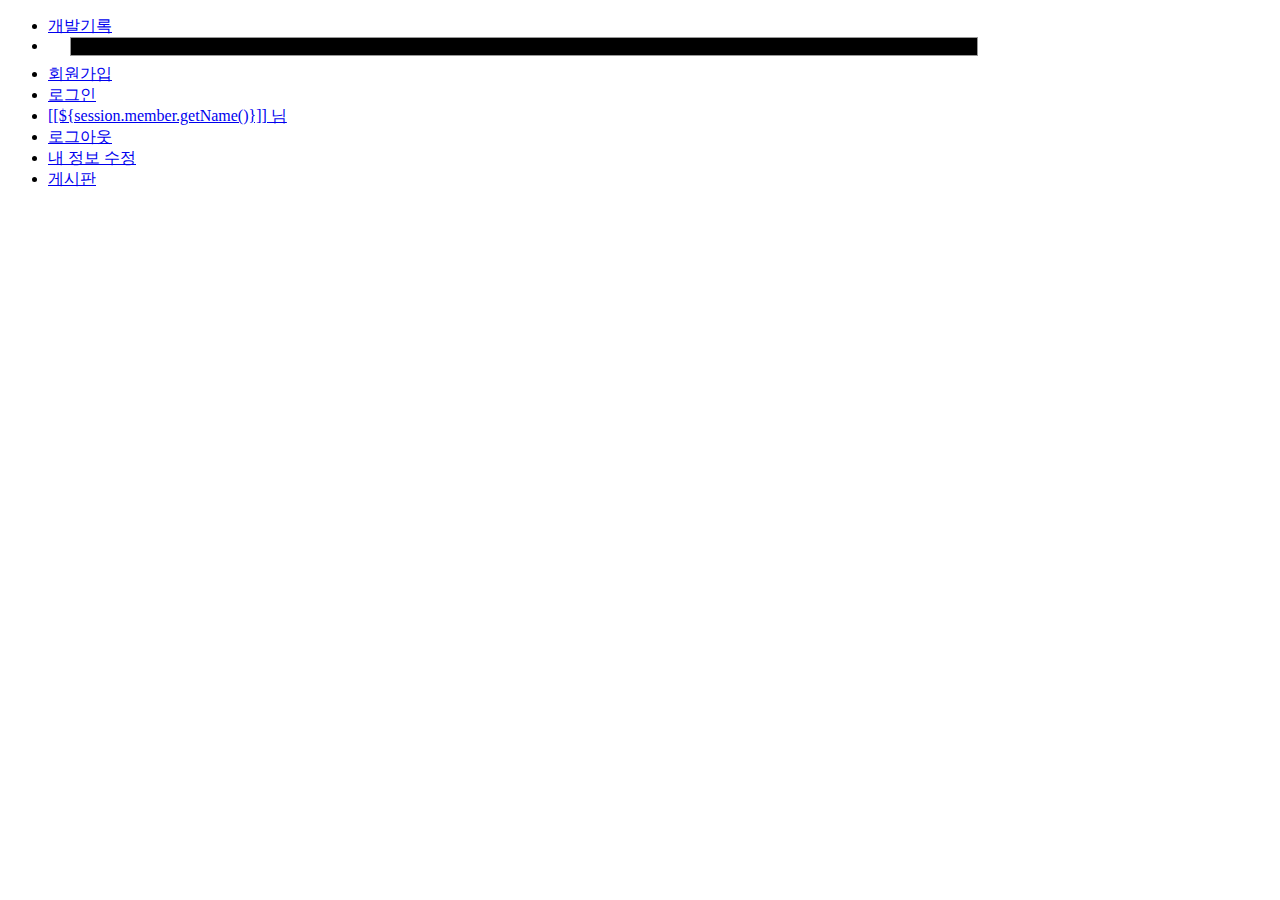
==== src/main/resources/templates/layout.html @ 581e4084 "first commit" ====
<!DOCTYPE html>
<html th:fragment="layout(title,style, content)" xmlns:th="http://www.thymeleaf.org">
<head>
    <meta charset="UTF-8">
    <link rel="stylesheet" href="../css/bootstrap.min.css" th:href="@{/css/bootstrap.min.css}">
    <link rel="stylesheet" href="../css/form.css"  th:href="@{/css/form.css}">
    <link rel="stylesheet" href="../css/layout.css" th:href="@{/css/layout.css}">
    <link rel="stylesheet" href="../css/default.css" th:href="@{/css/default.css}">
    <title th:replace="${title}">title</title>
    <style>
        .container>section {padding:40px 0; max-width: 700px; margin: auto}
        #search {
            width: 100%;
            background-color: #000;
            border: 0.1rem solid #999;
            color: #999;
        }

        .search-box {
            position: relative;
            width : 75%;
            margin-bottom: 0.5rem;
        }

        .search-box>img {
            position: absolute;
            width: 1rem;
            top: 0.5rem;
            right: 0.6rem;
        }
    </style>
    <th:block th:replace="${style}"/>
</head>
<body>
<div class="wrapper">
    <div id="sidebar-wrapper">
        <ul class="sidebar-nav">
            <li class="sidebar-brand">
                <a href="/">개발기록 </a>
            </li>
            <li style="padding-left:1.4em">
                <form method="get" action="/board">
                    <div class="search-box">
                        <input type="text" name="search" id="search" class="form-control form-control-sm" th:value="${param.search}">
                        <img th:src="@{/icon/glass.png}">
                    </div>

                </form>
            </li>
            <li th:unless="${session.member}"><a href="/member/register">회원가입</a></li>
            <li th:unless="${session.member}"><a href="/member/login">로그인</a></li>
            <li th:if="${session.member}"><a href="#">[[${session.member.getName()}]] 님</a></li>
            <li th:if="${session.member}"><a href="/member/logout">로그아웃</a></li>
            <li th:if="${session.member}"><a href="/member/myInfo">내 정보 수정</a></li>
            <li><a href="/board">게시판</a></li>
        </ul>
    </div>
    <div class="container py-md-3 pl-md-5" style="height:100%;position: initial;">
        <section style="max-width: 700px; padding:40px 0;" th:replace="${content}"></section>
    </div>
</div>
</body>
</html>
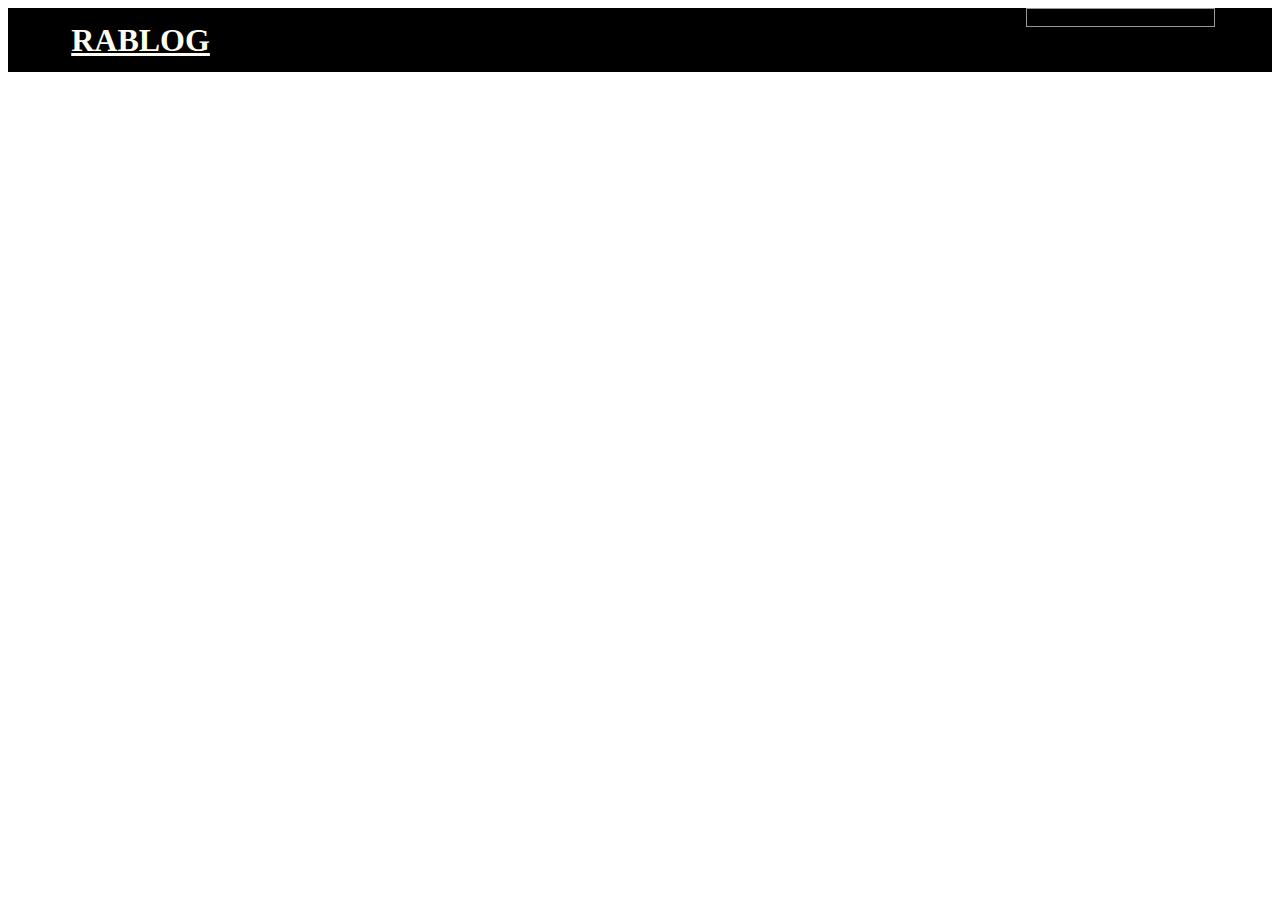
==== commit fd58cc55: "상단바 수정" ====
--- a/src/main/resources/templates/layout.html
+++ b/src/main/resources/templates/layout.html
@@ -16,27 +16,78 @@
             color: #999;
         }
 
-        .search-box {
-            position: relative;
-            width : 75%;
-            margin-bottom: 0.5rem;
+        /*.search-box {*/
+        /*    position: relative;*/
+        /*    width : 75%;*/
+        /*    margin-bottom: 0.5rem;*/
+        /*}*/
+
+        /*.search-box>img {*/
+        /*    position: absolute;*/
+        /*    width: 1rem;*/
+        /*    top: 0.5rem;*/
+        /*    right: 0.6rem;*/
+        /*}*/
+
+        .top {
+            height:4rem;
+            background-color: #000000;
+            width: 100%;
+            color: #fff;
         }
 
-        .search-box>img {
-            position: absolute;
-            width: 1rem;
-            top: 0.5rem;
-            right: 0.6rem;
+        .top-inner {
+            width: 90%;
+            height: 4rem;
+            margin: 0 auto;
+
+        }
+
+        .top-title {
+            font-size: 2rem;
+            font-weight: 600;
+            display: inline-block;
+            line-height: 4rem;
+            height: 4rem;
+            color: #fffdef;
+            float: left;
+        }
+
+        .top-title>a {
+            color: #fffdef;
+        }
+
+        .search-box {
+            display: inline-block;
+            float: right;
+            height: 4rem;
         }
     </style>
     <th:block th:replace="${style}"/>
 </head>
 <body>
 <div class="wrapper">
+    <div class="top">
+        <div class="top-inner">
+            <div class="top-title">
+                <a href="/">RABLOG</a>
+            </div>
+            <form method="get" action="/board">
+            <div class="search-box">
+
+                <input type="text" name="search" id="search" class="form-control form-control-sm" th:value="${param.search}">
+
+
+            </div>
+            </form>
+
+        </div>
+    </div>
+<!--
     <div id="sidebar-wrapper">
         <ul class="sidebar-nav">
             <li class="sidebar-brand">
-                <a href="/">개발기록 </a>
+                <a href="/">RABLOG </a>
             </li>
             <li style="padding-left:1.4em">
                 <form method="get" action="/board">
@@ -55,6 +106,8 @@
             <li><a href="/board">게시판</a></li>
         </ul>
     </div>
+    -->
+
     <div class="container py-md-3 pl-md-5" style="height:100%;position: initial;">
         <section style="max-width: 700px; padding:40px 0;" th:replace="${content}"></section>
     </div>
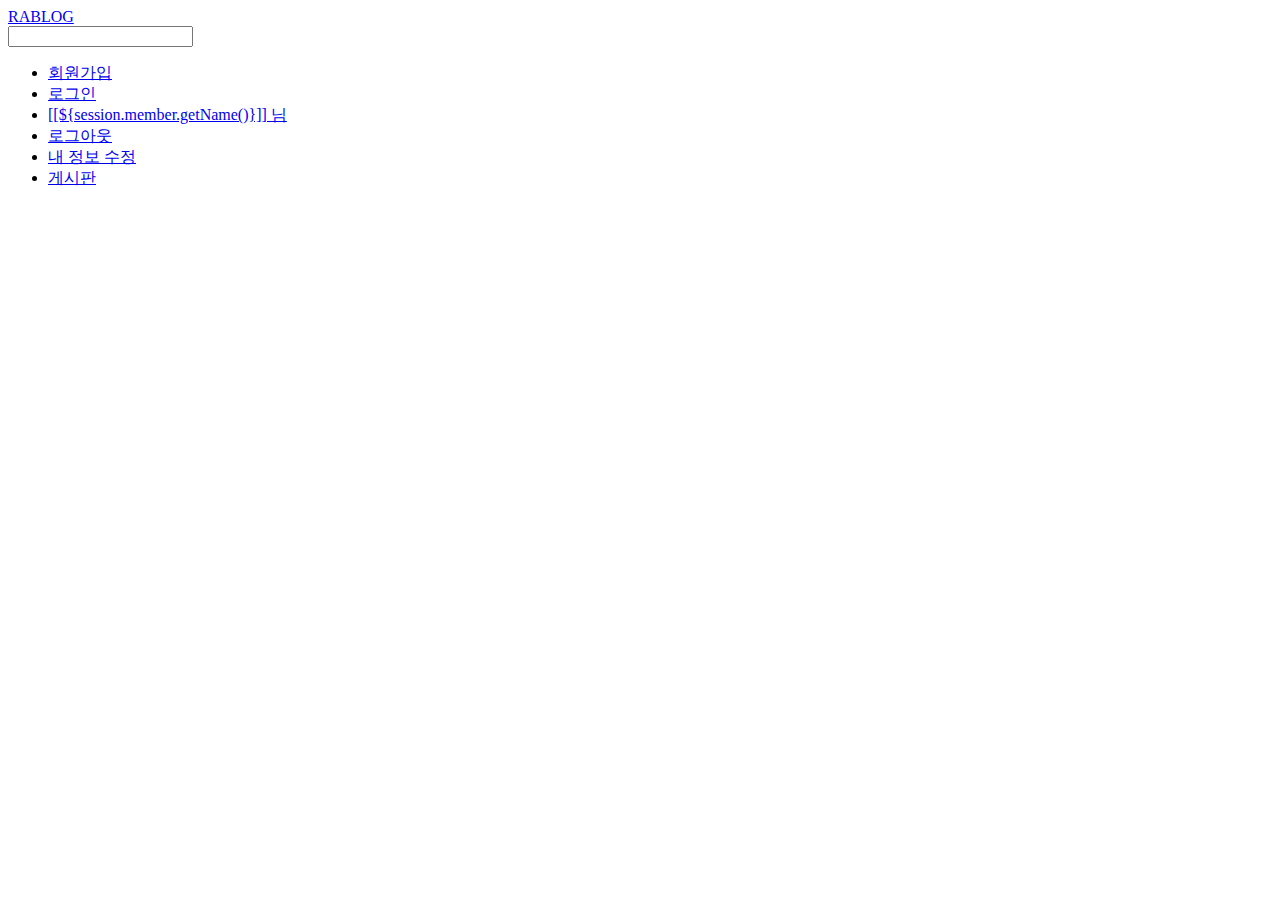
==== commit 8e0490a6: "상단바 변경" ====
--- a/src/main/resources/templates/layout.html
+++ b/src/main/resources/templates/layout.html
@@ -7,62 +7,6 @@
     <link rel="stylesheet" href="../css/layout.css" th:href="@{/css/layout.css}">
     <link rel="stylesheet" href="../css/default.css" th:href="@{/css/default.css}">
     <title th:replace="${title}">title</title>
-    <style>
-        .container>section {padding:40px 0; max-width: 700px; margin: auto}
-        #search {
-            width: 100%;
-            background-color: #000;
-            border: 0.1rem solid #999;
-            color: #999;
-        }
-
-        /*.search-box {*/
-        /*    position: relative;*/
-        /*    width : 75%;*/
-        /*    margin-bottom: 0.5rem;*/
-        /*}*/
-
-        /*.search-box>img {*/
-        /*    position: absolute;*/
-        /*    width: 1rem;*/
-        /*    top: 0.5rem;*/
-        /*    right: 0.6rem;*/
-        /*}*/
-
-        .top {
-            height:4rem;
-            background-color: #000000;
-            width: 100%;
-            color: #fff;
-        }
-
-        .top-inner {
-            width: 90%;
-            height: 4rem;
-            margin: 0 auto;
-
-        }
-
-        .top-title {
-            font-size: 2rem;
-            font-weight: 600;
-            display: inline-block;
-            line-height: 4rem;
-            height: 4rem;
-            color: #fffdef;
-            float: left;
-        }
-
-        .top-title>a {
-            color: #fffdef;
-        }
-
-        .search-box {
-            display: inline-block;
-            float: right;
-            height: 4rem;
-        }
-    </style>
     <th:block th:replace="${style}"/>
 </head>
 <body>
@@ -74,40 +18,22 @@
             </div>
             <form method="get" action="/board">
             <div class="search-box">
-
                 <input type="text" name="search" id="search" class="form-control form-control-sm" th:value="${param.search}">
-
-
+                <img th:src="@{/icon/glass.png}">
             </div>
             </form>
-
+            <div class="menu">
+                <ul>
+                    <li th:unless="${session.member}"><a href="/member/register">회원가입</a></li>
+                    <li th:unless="${session.member}"><a href="/member/login">로그인</a></li>
+                    <li th:if="${session.member}"><a href="#">[[${session.member.getName()}]] 님</a></li>
+                    <li th:if="${session.member}"><a href="/member/logout">로그아웃</a></li>
+                    <li th:if="${session.member}"><a href="/member/myInfo">내 정보 수정</a></li>
+                    <li><a href="/board">게시판</a></li>
+                </ul>
+            </div>
         </div>
     </div>
-<!--
-    <div id="sidebar-wrapper">
-        <ul class="sidebar-nav">
-            <li class="sidebar-brand">
-                <a href="/">RABLOG </a>
-            </li>
-            <li style="padding-left:1.4em">
-                <form method="get" action="/board">
-                    <div class="search-box">
-                        <input type="text" name="search" id="search" class="form-control form-control-sm" th:value="${param.search}">
-                        <img th:src="@{/icon/glass.png}">
-                    </div>
-
-                </form>
-            </li>
-            <li th:unless="${session.member}"><a href="/member/register">회원가입</a></li>
-            <li th:unless="${session.member}"><a href="/member/login">로그인</a></li>
-            <li th:if="${session.member}"><a href="#">[[${session.member.getName()}]] 님</a></li>
-            <li th:if="${session.member}"><a href="/member/logout">로그아웃</a></li>
-            <li th:if="${session.member}"><a href="/member/myInfo">내 정보 수정</a></li>
-            <li><a href="/board">게시판</a></li>
-        </ul>
-    </div>
-    -->
-
     <div class="container py-md-3 pl-md-5" style="height:100%;position: initial;">
         <section style="max-width: 700px; padding:40px 0;" th:replace="${content}"></section>
     </div>
